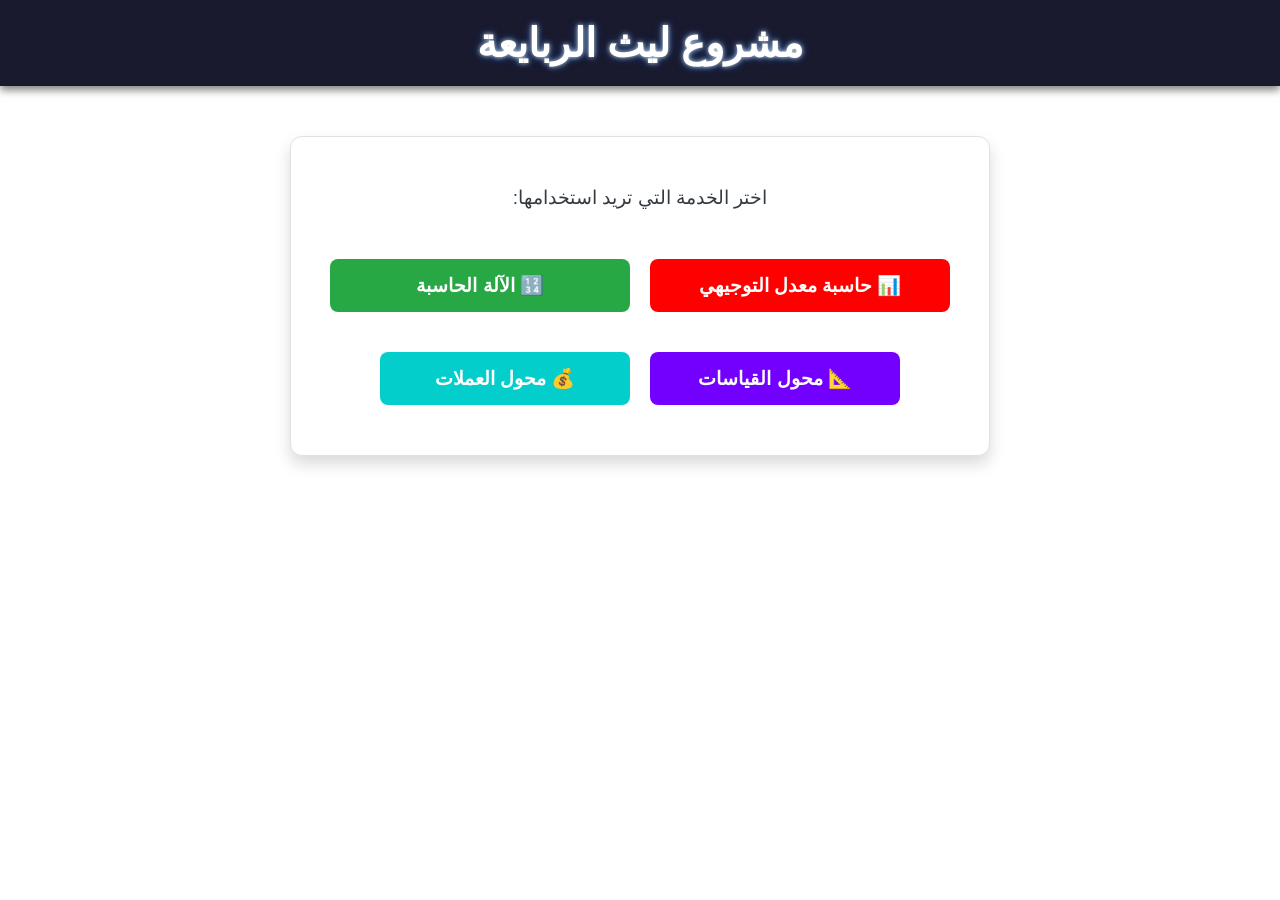
==== index.html @ ac593e82 "Add files via upload" ====
<!DOCTYPE html>
<html lang="ar" dir="rtl">
<head>
    <meta charset="UTF-8">
    <title>مشروع ليث الربايعة</title>
    <link rel="stylesheet" href="styles.css"> 
</head>
<body>
    <div class="main-header">
        <h1>مشروع ليث الربايعة</h1>
    </div>

    <div class="container">
        <p style="font-size: 1.2rem; margin-bottom: 20px;">اختر الخدمة التي تريد استخدامها:</p>
        
    <div class="button-group top-buttons">
    <a href="tawjihi_calculator.html" class="nav-button tawjihi-button">
        📊 حاسبة معدل التوجيهي
    </a>
    <a href="calculator.html" class="nav-button calculator-button">
        🔢 الآلة الحاسبة
    </a>
</div>

    <div class="button-group bottom-buttons">
    <a href="unit_converter.html" class="nav-button converter-button">
        📐 محول القياسات
    </a>
    <a href="currency_converter.html" class="nav-button currency-button">
        💰 محول العملات
    </a>
</div>
    </div>
</body>
</html>
---- styles.css ----
/* styles.css */

/* المتغيرات (Variables) - لم تتغير */
:root {
    --primary-color: #007bff;      /* أزرق ساطع، لون الأزرار والعناصر الرئيسية */
    --secondary-color: #28a745;    /* أخضر، لون الأزرار الثانوية أو المميزة */
    --background-light: #f8f9fa;   /* خلفية فاتحة جداً */
    --text-dark: #343a40;          /* نص داكن */
    --card-background: #ffffff;    /* خلفية البطاقة بيضاء */
    --border-color: #dee2e6;       /* لون حدود خفيف */
    --header-bg-color: #1a1a2e;    /* لون خلفية الشريط العلوي (داكن عميق) */
    --header-text-color: #ffffff;  /* لون نص الشريط العلوي */
}

/* 💻 تنسيق الجسم مع الخلفية الجديدة */
body {
    font-family: 'Segoe UI', Tahoma, Geneva, Verdana, sans-serif;
    
    /* 🛑 تطبيق الصورة الجديدة كخلفية 🛑 */
    background-color: #ffffffd5; /* لون احتياطي في حال فشل تحميل الصورة */
    background-size: cover; 
    background-attachment: fixed; 
    background-position: center center; 
    
    color: var(--text-dark);
    margin: 0;
    padding: 0;
    display: flex;
    flex-direction: column;
    align-items: center;
    min-height: 100vh;
}

/* الترويسة العلوية للموقع (شريط داكن عميق) */
.main-header {
    width: 100%;
    background-color: var(--header-bg-color);
    color: var(--header-text-color);
    padding: 20px 0;
    text-align: center;
    box-shadow: 0 4px 8px rgba(0, 0, 0, 0.5); 
    margin-bottom: 30px;
}

.main-header h1 {
    margin: 0;
    font-size: 2.5rem;
    /* التعديل الجمالي على اسم المشروع */
    text-shadow: 0 0 5px rgba(255, 255, 255, 0.8), 
                 0 0 10px rgba(0, 123, 255, 0.5); 
    color: #fff; 
}

/* الروابط العامة (للتنقل) */
a {
    color: var(--primary-color);
    text-decoration: none;
    transition: color 0.3s;
}

a:hover {
    color: var(--secondary-color);
    text-decoration: underline;
}

/* حاوية المحتوى الرئيسية */
.container {
    background-color: var(--card-background);
    border-radius: 12px;
    box-shadow: 0 8px 16px rgba(0, 0, 0, 0.15);
    padding: 30px;
    margin: 20px;
    width: 90%;
    max-width: 700px;
    box-sizing: border-box;
    text-align: center;
    border: 1px solid var(--border-color);
    display: flex;
    flex-direction: column;
    align-items: center;
}

.button-group {
    display: flex;
    gap: 20px;
    margin-top: 30px;
}

/* تنسيق أزرار التنقل */
.nav-button {
    display: flex;
    align-items: center;
    justify-content: center;
    width: 250px;
    padding: 15px 25px;
    color: var(--header-text-color);
    border: none;
    border-radius: 8px;
    font-size: 1.2rem;
    font-weight: bold;
    transition: background-color 0.3s, transform 0.2s;
    text-decoration: none;
    cursor: pointer;
}

.nav-button:hover {
    transform: translateY(-5px);
    box-shadow: 0 8px 15px rgba(0, 0, 0, 0.2);
}

/* الألوان الخاصة بأزرار الصفحة الرئيسية */
.nav-button.ai-button {
    background-color: #ffc107; /* لون أصفر */
    color: var(--text-dark);
}
.nav-button.ai-button:hover {
    background-color: #e0a800;
}

.nav-button.calculator-button {
    background-color: #28a745; /* لون أخضر */
    color: var(--header-text-color);
}
.nav-button.calculator-button:hover {
    background-color: #218838;
}


/* تنسيق الأيقونات داخل الأزرار */
.nav-button .icon {
    font-size: 1.5rem;
    margin-right: 10px;
}

/* تنسيقات خاصة بصفحة الدردشة */
.chat-container {
    background-color: var(--card-background);
    border: 1px solid var(--border-color);
    padding: 20px;
    max-width: 600px;
    box-shadow: 0 4px 12px rgba(0,0,0,0.1);
    margin-top: 30px;
}
#chat-box {
    height: 400px;
    overflow-y: auto;
    background-color: var(--background-light);
    border: 1px solid var(--border-color);
    padding: 10px;
    border-radius: 5px;
    margin-bottom: 15px;
}
.message {
    padding: 8px 12px;
    border-radius: 18px;
    margin-bottom: 10px;
    max-width: 80%;
    word-wrap: break-word;
}
.user-message {
    background-color: var(--primary-color);
    color: white;
    margin-left: auto; 
    border-bottom-right-radius: 2px;
}
.ai-message {
    background-color: #e9ecef;
    color: var(--text-dark);
    margin-right: auto;
    border-bottom-left-radius: 2px;
}
#user-input {
    width: calc(100% - 65px);
    padding: 10px;
    border: 1px solid var(--border-color);
    border-radius: 5px;
    color: var(--text-dark);
    margin-right: 5px;
}
#send-button {
    background-color: var(--primary-color);
    color: white;
    width: 60px;
    border: none;
    border-radius: 5px;
    padding: 10px;
    cursor: pointer;
}
#send-button:hover {
    background-color: #0056b3;
}


/* تنسيقات خاصة بالآلة الحاسبة */
.calculator {
    width: 350px;
    margin-top: 30px;
    background-color: var(--card-background);
    border: 1px solid var(--border-color);
    border-radius: 12px;
    box-shadow: 0 4px 12px rgba(0, 0, 0, 0.1);
    padding: 15px;
}
.calculator-screen {
    background-color: #e9ecef !important;
    color: var(--text-dark) !important;
    border: 1px solid var(--border-color) !important;
    padding: 15px;
    border-radius: 8px;
    margin-bottom: 15px;
    font-size: 2.5rem;
    text-align: left;
    height: 70px;
    overflow-x: auto;
}
.calculator-keys {
    display: grid;
    grid-template-columns: repeat(4, 1fr);
    gap: 10px;
}
.calculator-keys button {
    padding: 15px;
    font-size: 1.2rem;
    border: none;
    border-radius: 8px;
    cursor: pointer;
    transition: background-color 0.1s;
}

/* تخصيص ألوان الأزرار */
.calculator-keys button {
    background-color: #f0f0f0; 
    color: var(--text-dark);
}
.calculator-keys button:hover {
    background-color: #e0e0e0;
}
.operator {
    background-color: #28a745 !important; /* أخضر */
    color: white !important;
}
.operator:hover {
    background-color: #218838 !important;
}
.control-key {
    background-color: #dc3545 !important; /* أحمر */
    color: white !important;
}
.control-key:hover {
    background-color: #c82333 !important;
}
.equal-sign {
    background-color: var(--primary-color) !important; /* أزرق */
    color: white !important;
}
.equal-sign:hover {
    background-color: #0056b3 !important;
}

.back-link {
    margin-top: 20px;
    font-size: 1rem;
    color: var(--primary-color);
}
.back-link:hover {
    color: var(--secondary-color);
}
/* تنسيقات محول القياسات */

.unit-converter-container {
    max-width: 500px;
    display: flex;
    flex-direction: column;
    align-items: stretch;
}

.converter-input,
.converter-select {
    width: 100%;
    padding: 12px;
    margin-bottom: 15px;
    border: 1px solid var(--border-color);
    border-radius: 8px;
    font-size: 1.1rem;
    box-sizing: border-box; /* لضمان أن العرض 100% يشمل الحشوة */
    text-align: right;
}

.result-box {
    margin-top: 30px;
    padding: 15px;
    background-color: var(--background-light);
    border: 2px solid var(--primary-color);
    border-radius: 10px;
    font-size: 1.6rem;
    font-weight: bold;
    display: flex;
    justify-content: space-between;
    align-items: center;
}

#resultValue {
    color: var(--secondary-color);
}
/* تعديل طريقة عرض الأزرار لتمكين سطرين */
.button-group {
    /* للحفاظ على المسافة العمودية بين مجموعات الأزرار */
    margin-bottom: 20px; 
}

/* تنسيق مجموعة الأزرار السفلية (محول القياسات) */
.button-group.bottom-button {
    /* ضمان ظهورها في سطر جديد وتبقى في المنتصف */
    width: 100%;
    justify-content: center; 
    
    /* تقليل المسافة العلوية لتقريبها من الأزرار العلوية */
    margin-top: 5px; 
}

/* 🎨 تطبيق اللون الأزرق على زر محول القياسات */
.nav-button.converter-button {
    /* اللون الأزرق المطلوب */
    background-color: #007bff; 
    color: var(--header-text-color); /* نص أبيض */
    
    /* جعل زر محول القياسات أطول بقليل لملء الفراغ بشكل أفضل */
    width: 300px; 
}

.nav-button.converter-button:hover {
    background-color: #0056b3; /* لون أغمق عند التمرير */
}
/* في ملف styles.css */

/* ... أكواد أخرى ... */

/* تنسيق مجموعة الأزرار المنفصلة (للقياسات والعملات) */
.button-group.separate-button {
    /* ضمان ظهور الزر في سطر جديد ويبقى في المنتصف */
    width: 100%;
    display: flex; 
    justify-content: center; 
    margin-top: 15px; 
}

/* 🎨 توحيد اللون الأزرق لزر محول القياسات */
.nav-button.converter-button {
    background-color: #2f007a; /* اللون الأزرق الموحد */
    color: var(--header-text-color); 
    width: 300px; 
}
.nav-button.converter-button:hover {
    background-color: #3400d1; 
}

/* 🎨 تطبيق نفس اللون الأزرق الموحد لزر محول العملات */
.nav-button.currency-button {
    background-color: #007bff; /* اللون الأزرق الموحد */
    color: var(--header-text-color); 
    width: 300px; 
}
.nav-button.currency-button:hover {
    background-color: #0056b3;
}
/* تنسيق مجموعة الأزرار السفلية (لتظهر أفقياً) */
.button-group.bottom-buttons {
    width: 100%;
    display: flex; /* لجعلهما جنباً إلى جنب */
    justify-content: center; 
    gap: 20px; /* مسافة بين الزرين */
    margin-top: 20px; /* لتقريبهما من الأزرار العلوية */
}

/* 🎨 تطبيق اللون الأزرق على زر محول القياسات (اللون الأصلي لهذا الزر) */
.nav-button.converter-button {
    background-color: #7300ff; 
    color: var(--header-text-color); 
    width: 200px; /* تعديل العرض ليناسب زرين في سطر واحد */
}

.nav-button.converter-button:hover {
    background-color: #33025d; 
}

/* 🔴 تطبيق اللون الأحمر لزر محول العملات */
.nav-button.currency-button {
    background-color: #04cecb; /* اللون الأحمر القوي */
    color: var(--header-text-color); 
    width: 200px; /* تعديل العرض ليناسب زرين في سطر واحد */
}

.nav-button.currency-button:hover {
    background-color: #019aa2; /* لون أغمق عند التمرير */
}
/* تنسيق زر حاسبة التوجيهي (يحل محل زر الذكاء الاصطناعي) */
.nav-button.tawjihi-button {
    background-color: #ff0000; /* لون أخضر داكن جديد */
    color: var(--header-text-color); /* نص أبيض */
}

.nav-button.tawjihi-button:hover {
    background-color: #450000; /* لون أغمق عند التمرير */
}

/* ملاحظة: يمكنك حذف أي تنسيقات سابقة خاصة بـ .ai-button إذا كنت تريد */
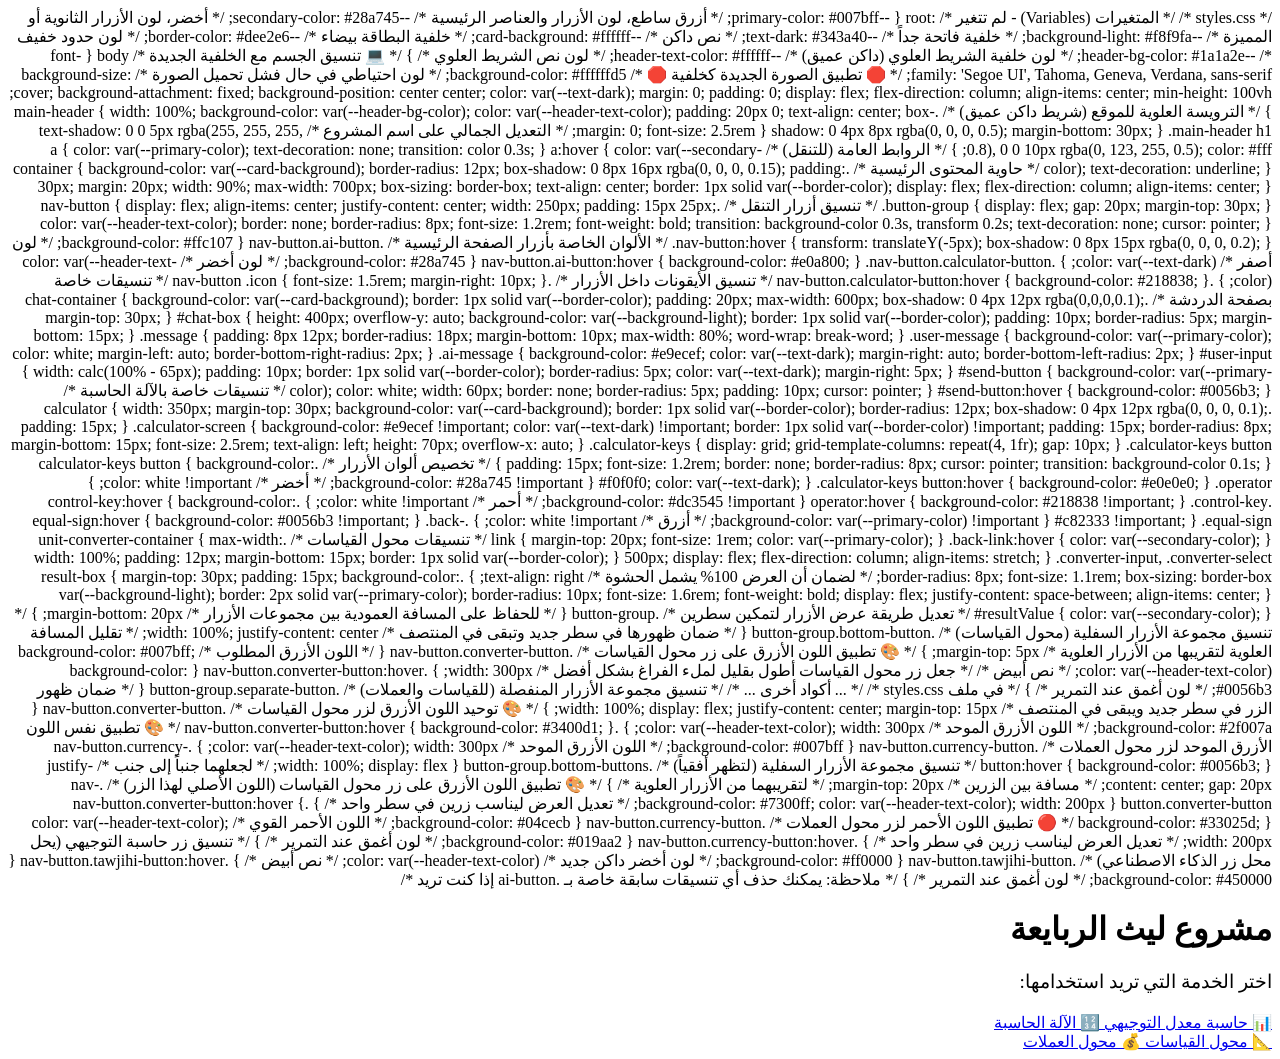
==== commit 00135cd7: "Update index.html" ====
--- a/index.html
+++ b/index.html
@@ -3,7 +3,413 @@
 <head>
     <meta charset="UTF-8">
     <title>مشروع ليث الربايعة</title>
-    <link rel="stylesheet" href="styles.css"> 
+   /* styles.css */
+
+/* المتغيرات (Variables) - لم تتغير */
+:root {
+    --primary-color: #007bff;      /* أزرق ساطع، لون الأزرار والعناصر الرئيسية */
+    --secondary-color: #28a745;    /* أخضر، لون الأزرار الثانوية أو المميزة */
+    --background-light: #f8f9fa;   /* خلفية فاتحة جداً */
+    --text-dark: #343a40;          /* نص داكن */
+    --card-background: #ffffff;    /* خلفية البطاقة بيضاء */
+    --border-color: #dee2e6;       /* لون حدود خفيف */
+    --header-bg-color: #1a1a2e;    /* لون خلفية الشريط العلوي (داكن عميق) */
+    --header-text-color: #ffffff;  /* لون نص الشريط العلوي */
+}
+
+/* 💻 تنسيق الجسم مع الخلفية الجديدة */
+body {
+    font-family: 'Segoe UI', Tahoma, Geneva, Verdana, sans-serif;
+    
+    /* 🛑 تطبيق الصورة الجديدة كخلفية 🛑 */
+    background-color: #ffffffd5; /* لون احتياطي في حال فشل تحميل الصورة */
+    background-size: cover; 
+    background-attachment: fixed; 
+    background-position: center center; 
+    
+    color: var(--text-dark);
+    margin: 0;
+    padding: 0;
+    display: flex;
+    flex-direction: column;
+    align-items: center;
+    min-height: 100vh;
+}
+
+/* الترويسة العلوية للموقع (شريط داكن عميق) */
+.main-header {
+    width: 100%;
+    background-color: var(--header-bg-color);
+    color: var(--header-text-color);
+    padding: 20px 0;
+    text-align: center;
+    box-shadow: 0 4px 8px rgba(0, 0, 0, 0.5); 
+    margin-bottom: 30px;
+}
+
+.main-header h1 {
+    margin: 0;
+    font-size: 2.5rem;
+    /* التعديل الجمالي على اسم المشروع */
+    text-shadow: 0 0 5px rgba(255, 255, 255, 0.8), 
+                 0 0 10px rgba(0, 123, 255, 0.5); 
+    color: #fff; 
+}
+
+/* الروابط العامة (للتنقل) */
+a {
+    color: var(--primary-color);
+    text-decoration: none;
+    transition: color 0.3s;
+}
+
+a:hover {
+    color: var(--secondary-color);
+    text-decoration: underline;
+}
+
+/* حاوية المحتوى الرئيسية */
+.container {
+    background-color: var(--card-background);
+    border-radius: 12px;
+    box-shadow: 0 8px 16px rgba(0, 0, 0, 0.15);
+    padding: 30px;
+    margin: 20px;
+    width: 90%;
+    max-width: 700px;
+    box-sizing: border-box;
+    text-align: center;
+    border: 1px solid var(--border-color);
+    display: flex;
+    flex-direction: column;
+    align-items: center;
+}
+
+.button-group {
+    display: flex;
+    gap: 20px;
+    margin-top: 30px;
+}
+
+/* تنسيق أزرار التنقل */
+.nav-button {
+    display: flex;
+    align-items: center;
+    justify-content: center;
+    width: 250px;
+    padding: 15px 25px;
+    color: var(--header-text-color);
+    border: none;
+    border-radius: 8px;
+    font-size: 1.2rem;
+    font-weight: bold;
+    transition: background-color 0.3s, transform 0.2s;
+    text-decoration: none;
+    cursor: pointer;
+}
+
+.nav-button:hover {
+    transform: translateY(-5px);
+    box-shadow: 0 8px 15px rgba(0, 0, 0, 0.2);
+}
+
+/* الألوان الخاصة بأزرار الصفحة الرئيسية */
+.nav-button.ai-button {
+    background-color: #ffc107; /* لون أصفر */
+    color: var(--text-dark);
+}
+.nav-button.ai-button:hover {
+    background-color: #e0a800;
+}
+
+.nav-button.calculator-button {
+    background-color: #28a745; /* لون أخضر */
+    color: var(--header-text-color);
+}
+.nav-button.calculator-button:hover {
+    background-color: #218838;
+}
+
+
+/* تنسيق الأيقونات داخل الأزرار */
+.nav-button .icon {
+    font-size: 1.5rem;
+    margin-right: 10px;
+}
+
+/* تنسيقات خاصة بصفحة الدردشة */
+.chat-container {
+    background-color: var(--card-background);
+    border: 1px solid var(--border-color);
+    padding: 20px;
+    max-width: 600px;
+    box-shadow: 0 4px 12px rgba(0,0,0,0.1);
+    margin-top: 30px;
+}
+#chat-box {
+    height: 400px;
+    overflow-y: auto;
+    background-color: var(--background-light);
+    border: 1px solid var(--border-color);
+    padding: 10px;
+    border-radius: 5px;
+    margin-bottom: 15px;
+}
+.message {
+    padding: 8px 12px;
+    border-radius: 18px;
+    margin-bottom: 10px;
+    max-width: 80%;
+    word-wrap: break-word;
+}
+.user-message {
+    background-color: var(--primary-color);
+    color: white;
+    margin-left: auto; 
+    border-bottom-right-radius: 2px;
+}
+.ai-message {
+    background-color: #e9ecef;
+    color: var(--text-dark);
+    margin-right: auto;
+    border-bottom-left-radius: 2px;
+}
+#user-input {
+    width: calc(100% - 65px);
+    padding: 10px;
+    border: 1px solid var(--border-color);
+    border-radius: 5px;
+    color: var(--text-dark);
+    margin-right: 5px;
+}
+#send-button {
+    background-color: var(--primary-color);
+    color: white;
+    width: 60px;
+    border: none;
+    border-radius: 5px;
+    padding: 10px;
+    cursor: pointer;
+}
+#send-button:hover {
+    background-color: #0056b3;
+}
+
+
+/* تنسيقات خاصة بالآلة الحاسبة */
+.calculator {
+    width: 350px;
+    margin-top: 30px;
+    background-color: var(--card-background);
+    border: 1px solid var(--border-color);
+    border-radius: 12px;
+    box-shadow: 0 4px 12px rgba(0, 0, 0, 0.1);
+    padding: 15px;
+}
+.calculator-screen {
+    background-color: #e9ecef !important;
+    color: var(--text-dark) !important;
+    border: 1px solid var(--border-color) !important;
+    padding: 15px;
+    border-radius: 8px;
+    margin-bottom: 15px;
+    font-size: 2.5rem;
+    text-align: left;
+    height: 70px;
+    overflow-x: auto;
+}
+.calculator-keys {
+    display: grid;
+    grid-template-columns: repeat(4, 1fr);
+    gap: 10px;
+}
+.calculator-keys button {
+    padding: 15px;
+    font-size: 1.2rem;
+    border: none;
+    border-radius: 8px;
+    cursor: pointer;
+    transition: background-color 0.1s;
+}
+
+/* تخصيص ألوان الأزرار */
+.calculator-keys button {
+    background-color: #f0f0f0; 
+    color: var(--text-dark);
+}
+.calculator-keys button:hover {
+    background-color: #e0e0e0;
+}
+.operator {
+    background-color: #28a745 !important; /* أخضر */
+    color: white !important;
+}
+.operator:hover {
+    background-color: #218838 !important;
+}
+.control-key {
+    background-color: #dc3545 !important; /* أحمر */
+    color: white !important;
+}
+.control-key:hover {
+    background-color: #c82333 !important;
+}
+.equal-sign {
+    background-color: var(--primary-color) !important; /* أزرق */
+    color: white !important;
+}
+.equal-sign:hover {
+    background-color: #0056b3 !important;
+}
+
+.back-link {
+    margin-top: 20px;
+    font-size: 1rem;
+    color: var(--primary-color);
+}
+.back-link:hover {
+    color: var(--secondary-color);
+}
+/* تنسيقات محول القياسات */
+
+.unit-converter-container {
+    max-width: 500px;
+    display: flex;
+    flex-direction: column;
+    align-items: stretch;
+}
+
+.converter-input,
+.converter-select {
+    width: 100%;
+    padding: 12px;
+    margin-bottom: 15px;
+    border: 1px solid var(--border-color);
+    border-radius: 8px;
+    font-size: 1.1rem;
+    box-sizing: border-box; /* لضمان أن العرض 100% يشمل الحشوة */
+    text-align: right;
+}
+
+.result-box {
+    margin-top: 30px;
+    padding: 15px;
+    background-color: var(--background-light);
+    border: 2px solid var(--primary-color);
+    border-radius: 10px;
+    font-size: 1.6rem;
+    font-weight: bold;
+    display: flex;
+    justify-content: space-between;
+    align-items: center;
+}
+
+#resultValue {
+    color: var(--secondary-color);
+}
+/* تعديل طريقة عرض الأزرار لتمكين سطرين */
+.button-group {
+    /* للحفاظ على المسافة العمودية بين مجموعات الأزرار */
+    margin-bottom: 20px; 
+}
+
+/* تنسيق مجموعة الأزرار السفلية (محول القياسات) */
+.button-group.bottom-button {
+    /* ضمان ظهورها في سطر جديد وتبقى في المنتصف */
+    width: 100%;
+    justify-content: center; 
+    
+    /* تقليل المسافة العلوية لتقريبها من الأزرار العلوية */
+    margin-top: 5px; 
+}
+
+/* 🎨 تطبيق اللون الأزرق على زر محول القياسات */
+.nav-button.converter-button {
+    /* اللون الأزرق المطلوب */
+    background-color: #007bff; 
+    color: var(--header-text-color); /* نص أبيض */
+    
+    /* جعل زر محول القياسات أطول بقليل لملء الفراغ بشكل أفضل */
+    width: 300px; 
+}
+
+.nav-button.converter-button:hover {
+    background-color: #0056b3; /* لون أغمق عند التمرير */
+}
+/* في ملف styles.css */
+
+/* ... أكواد أخرى ... */
+
+/* تنسيق مجموعة الأزرار المنفصلة (للقياسات والعملات) */
+.button-group.separate-button {
+    /* ضمان ظهور الزر في سطر جديد ويبقى في المنتصف */
+    width: 100%;
+    display: flex; 
+    justify-content: center; 
+    margin-top: 15px; 
+}
+
+/* 🎨 توحيد اللون الأزرق لزر محول القياسات */
+.nav-button.converter-button {
+    background-color: #2f007a; /* اللون الأزرق الموحد */
+    color: var(--header-text-color); 
+    width: 300px; 
+}
+.nav-button.converter-button:hover {
+    background-color: #3400d1; 
+}
+
+/* 🎨 تطبيق نفس اللون الأزرق الموحد لزر محول العملات */
+.nav-button.currency-button {
+    background-color: #007bff; /* اللون الأزرق الموحد */
+    color: var(--header-text-color); 
+    width: 300px; 
+}
+.nav-button.currency-button:hover {
+    background-color: #0056b3;
+}
+/* تنسيق مجموعة الأزرار السفلية (لتظهر أفقياً) */
+.button-group.bottom-buttons {
+    width: 100%;
+    display: flex; /* لجعلهما جنباً إلى جنب */
+    justify-content: center; 
+    gap: 20px; /* مسافة بين الزرين */
+    margin-top: 20px; /* لتقريبهما من الأزرار العلوية */
+}
+
+/* 🎨 تطبيق اللون الأزرق على زر محول القياسات (اللون الأصلي لهذا الزر) */
+.nav-button.converter-button {
+    background-color: #7300ff; 
+    color: var(--header-text-color); 
+    width: 200px; /* تعديل العرض ليناسب زرين في سطر واحد */
+}
+
+.nav-button.converter-button:hover {
+    background-color: #33025d; 
+}
+
+/* 🔴 تطبيق اللون الأحمر لزر محول العملات */
+.nav-button.currency-button {
+    background-color: #04cecb; /* اللون الأحمر القوي */
+    color: var(--header-text-color); 
+    width: 200px; /* تعديل العرض ليناسب زرين في سطر واحد */
+}
+
+.nav-button.currency-button:hover {
+    background-color: #019aa2; /* لون أغمق عند التمرير */
+}
+/* تنسيق زر حاسبة التوجيهي (يحل محل زر الذكاء الاصطناعي) */
+.nav-button.tawjihi-button {
+    background-color: #ff0000; /* لون أخضر داكن جديد */
+    color: var(--header-text-color); /* نص أبيض */
+}
+
+.nav-button.tawjihi-button:hover {
+    background-color: #450000; /* لون أغمق عند التمرير */
+}
+
+/* ملاحظة: يمكنك حذف أي تنسيقات سابقة خاصة بـ .ai-button إذا كنت تريد */
+
 </head>
 <body>
     <div class="main-header">
@@ -32,4 +438,5 @@
 </div>
     </div>
 </body>
-</html>+
+</html>
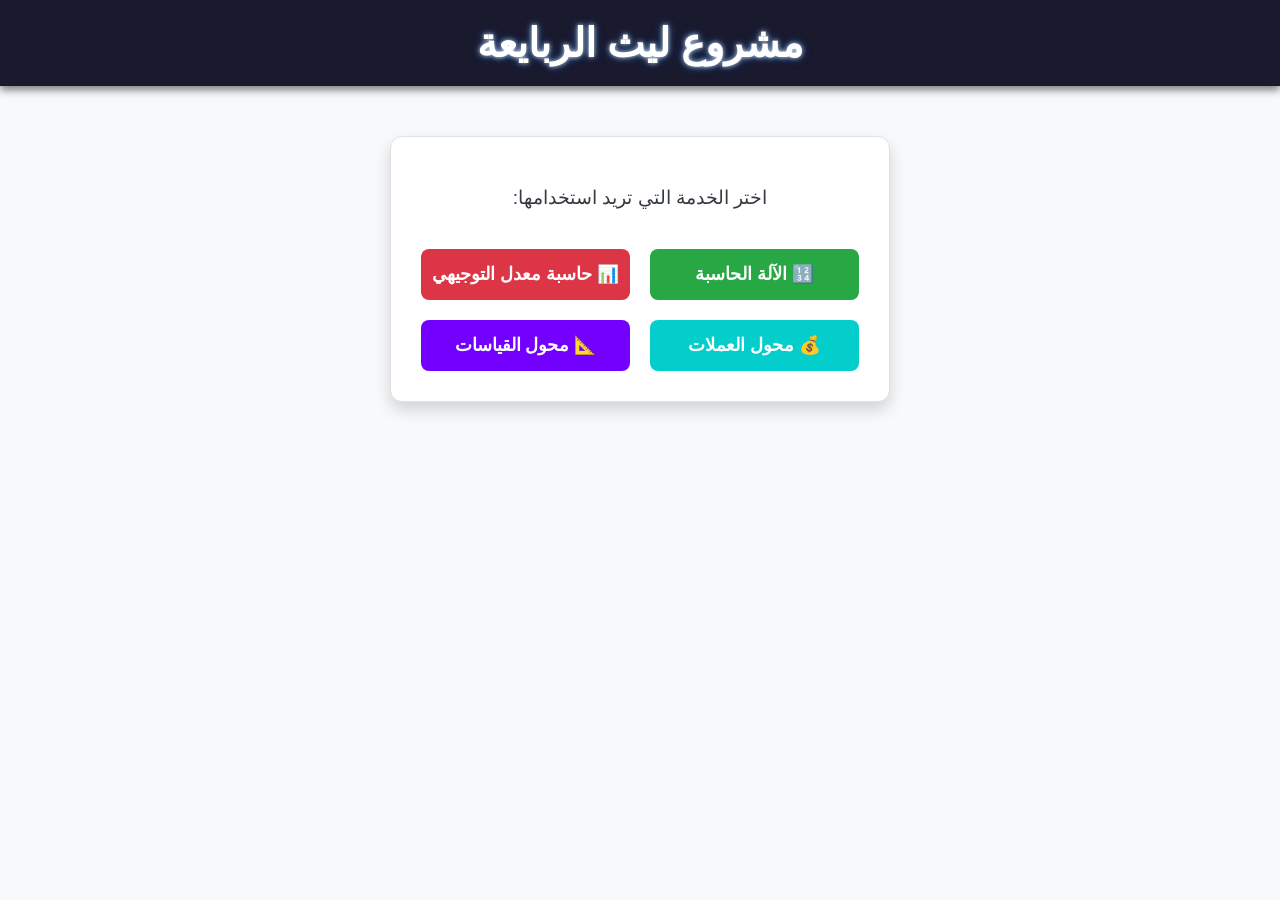
==== commit 859c71d7: "Add files via upload" ====
--- a/index.html
+++ b/index.html
@@ -3,413 +3,7 @@
 <head>
     <meta charset="UTF-8">
     <title>مشروع ليث الربايعة</title>
-   /* styles.css */
-
-/* المتغيرات (Variables) - لم تتغير */
-:root {
-    --primary-color: #007bff;      /* أزرق ساطع، لون الأزرار والعناصر الرئيسية */
-    --secondary-color: #28a745;    /* أخضر، لون الأزرار الثانوية أو المميزة */
-    --background-light: #f8f9fa;   /* خلفية فاتحة جداً */
-    --text-dark: #343a40;          /* نص داكن */
-    --card-background: #ffffff;    /* خلفية البطاقة بيضاء */
-    --border-color: #dee2e6;       /* لون حدود خفيف */
-    --header-bg-color: #1a1a2e;    /* لون خلفية الشريط العلوي (داكن عميق) */
-    --header-text-color: #ffffff;  /* لون نص الشريط العلوي */
-}
-
-/* 💻 تنسيق الجسم مع الخلفية الجديدة */
-body {
-    font-family: 'Segoe UI', Tahoma, Geneva, Verdana, sans-serif;
-    
-    /* 🛑 تطبيق الصورة الجديدة كخلفية 🛑 */
-    background-color: #ffffffd5; /* لون احتياطي في حال فشل تحميل الصورة */
-    background-size: cover; 
-    background-attachment: fixed; 
-    background-position: center center; 
-    
-    color: var(--text-dark);
-    margin: 0;
-    padding: 0;
-    display: flex;
-    flex-direction: column;
-    align-items: center;
-    min-height: 100vh;
-}
-
-/* الترويسة العلوية للموقع (شريط داكن عميق) */
-.main-header {
-    width: 100%;
-    background-color: var(--header-bg-color);
-    color: var(--header-text-color);
-    padding: 20px 0;
-    text-align: center;
-    box-shadow: 0 4px 8px rgba(0, 0, 0, 0.5); 
-    margin-bottom: 30px;
-}
-
-.main-header h1 {
-    margin: 0;
-    font-size: 2.5rem;
-    /* التعديل الجمالي على اسم المشروع */
-    text-shadow: 0 0 5px rgba(255, 255, 255, 0.8), 
-                 0 0 10px rgba(0, 123, 255, 0.5); 
-    color: #fff; 
-}
-
-/* الروابط العامة (للتنقل) */
-a {
-    color: var(--primary-color);
-    text-decoration: none;
-    transition: color 0.3s;
-}
-
-a:hover {
-    color: var(--secondary-color);
-    text-decoration: underline;
-}
-
-/* حاوية المحتوى الرئيسية */
-.container {
-    background-color: var(--card-background);
-    border-radius: 12px;
-    box-shadow: 0 8px 16px rgba(0, 0, 0, 0.15);
-    padding: 30px;
-    margin: 20px;
-    width: 90%;
-    max-width: 700px;
-    box-sizing: border-box;
-    text-align: center;
-    border: 1px solid var(--border-color);
-    display: flex;
-    flex-direction: column;
-    align-items: center;
-}
-
-.button-group {
-    display: flex;
-    gap: 20px;
-    margin-top: 30px;
-}
-
-/* تنسيق أزرار التنقل */
-.nav-button {
-    display: flex;
-    align-items: center;
-    justify-content: center;
-    width: 250px;
-    padding: 15px 25px;
-    color: var(--header-text-color);
-    border: none;
-    border-radius: 8px;
-    font-size: 1.2rem;
-    font-weight: bold;
-    transition: background-color 0.3s, transform 0.2s;
-    text-decoration: none;
-    cursor: pointer;
-}
-
-.nav-button:hover {
-    transform: translateY(-5px);
-    box-shadow: 0 8px 15px rgba(0, 0, 0, 0.2);
-}
-
-/* الألوان الخاصة بأزرار الصفحة الرئيسية */
-.nav-button.ai-button {
-    background-color: #ffc107; /* لون أصفر */
-    color: var(--text-dark);
-}
-.nav-button.ai-button:hover {
-    background-color: #e0a800;
-}
-
-.nav-button.calculator-button {
-    background-color: #28a745; /* لون أخضر */
-    color: var(--header-text-color);
-}
-.nav-button.calculator-button:hover {
-    background-color: #218838;
-}
-
-
-/* تنسيق الأيقونات داخل الأزرار */
-.nav-button .icon {
-    font-size: 1.5rem;
-    margin-right: 10px;
-}
-
-/* تنسيقات خاصة بصفحة الدردشة */
-.chat-container {
-    background-color: var(--card-background);
-    border: 1px solid var(--border-color);
-    padding: 20px;
-    max-width: 600px;
-    box-shadow: 0 4px 12px rgba(0,0,0,0.1);
-    margin-top: 30px;
-}
-#chat-box {
-    height: 400px;
-    overflow-y: auto;
-    background-color: var(--background-light);
-    border: 1px solid var(--border-color);
-    padding: 10px;
-    border-radius: 5px;
-    margin-bottom: 15px;
-}
-.message {
-    padding: 8px 12px;
-    border-radius: 18px;
-    margin-bottom: 10px;
-    max-width: 80%;
-    word-wrap: break-word;
-}
-.user-message {
-    background-color: var(--primary-color);
-    color: white;
-    margin-left: auto; 
-    border-bottom-right-radius: 2px;
-}
-.ai-message {
-    background-color: #e9ecef;
-    color: var(--text-dark);
-    margin-right: auto;
-    border-bottom-left-radius: 2px;
-}
-#user-input {
-    width: calc(100% - 65px);
-    padding: 10px;
-    border: 1px solid var(--border-color);
-    border-radius: 5px;
-    color: var(--text-dark);
-    margin-right: 5px;
-}
-#send-button {
-    background-color: var(--primary-color);
-    color: white;
-    width: 60px;
-    border: none;
-    border-radius: 5px;
-    padding: 10px;
-    cursor: pointer;
-}
-#send-button:hover {
-    background-color: #0056b3;
-}
-
-
-/* تنسيقات خاصة بالآلة الحاسبة */
-.calculator {
-    width: 350px;
-    margin-top: 30px;
-    background-color: var(--card-background);
-    border: 1px solid var(--border-color);
-    border-radius: 12px;
-    box-shadow: 0 4px 12px rgba(0, 0, 0, 0.1);
-    padding: 15px;
-}
-.calculator-screen {
-    background-color: #e9ecef !important;
-    color: var(--text-dark) !important;
-    border: 1px solid var(--border-color) !important;
-    padding: 15px;
-    border-radius: 8px;
-    margin-bottom: 15px;
-    font-size: 2.5rem;
-    text-align: left;
-    height: 70px;
-    overflow-x: auto;
-}
-.calculator-keys {
-    display: grid;
-    grid-template-columns: repeat(4, 1fr);
-    gap: 10px;
-}
-.calculator-keys button {
-    padding: 15px;
-    font-size: 1.2rem;
-    border: none;
-    border-radius: 8px;
-    cursor: pointer;
-    transition: background-color 0.1s;
-}
-
-/* تخصيص ألوان الأزرار */
-.calculator-keys button {
-    background-color: #f0f0f0; 
-    color: var(--text-dark);
-}
-.calculator-keys button:hover {
-    background-color: #e0e0e0;
-}
-.operator {
-    background-color: #28a745 !important; /* أخضر */
-    color: white !important;
-}
-.operator:hover {
-    background-color: #218838 !important;
-}
-.control-key {
-    background-color: #dc3545 !important; /* أحمر */
-    color: white !important;
-}
-.control-key:hover {
-    background-color: #c82333 !important;
-}
-.equal-sign {
-    background-color: var(--primary-color) !important; /* أزرق */
-    color: white !important;
-}
-.equal-sign:hover {
-    background-color: #0056b3 !important;
-}
-
-.back-link {
-    margin-top: 20px;
-    font-size: 1rem;
-    color: var(--primary-color);
-}
-.back-link:hover {
-    color: var(--secondary-color);
-}
-/* تنسيقات محول القياسات */
-
-.unit-converter-container {
-    max-width: 500px;
-    display: flex;
-    flex-direction: column;
-    align-items: stretch;
-}
-
-.converter-input,
-.converter-select {
-    width: 100%;
-    padding: 12px;
-    margin-bottom: 15px;
-    border: 1px solid var(--border-color);
-    border-radius: 8px;
-    font-size: 1.1rem;
-    box-sizing: border-box; /* لضمان أن العرض 100% يشمل الحشوة */
-    text-align: right;
-}
-
-.result-box {
-    margin-top: 30px;
-    padding: 15px;
-    background-color: var(--background-light);
-    border: 2px solid var(--primary-color);
-    border-radius: 10px;
-    font-size: 1.6rem;
-    font-weight: bold;
-    display: flex;
-    justify-content: space-between;
-    align-items: center;
-}
-
-#resultValue {
-    color: var(--secondary-color);
-}
-/* تعديل طريقة عرض الأزرار لتمكين سطرين */
-.button-group {
-    /* للحفاظ على المسافة العمودية بين مجموعات الأزرار */
-    margin-bottom: 20px; 
-}
-
-/* تنسيق مجموعة الأزرار السفلية (محول القياسات) */
-.button-group.bottom-button {
-    /* ضمان ظهورها في سطر جديد وتبقى في المنتصف */
-    width: 100%;
-    justify-content: center; 
-    
-    /* تقليل المسافة العلوية لتقريبها من الأزرار العلوية */
-    margin-top: 5px; 
-}
-
-/* 🎨 تطبيق اللون الأزرق على زر محول القياسات */
-.nav-button.converter-button {
-    /* اللون الأزرق المطلوب */
-    background-color: #007bff; 
-    color: var(--header-text-color); /* نص أبيض */
-    
-    /* جعل زر محول القياسات أطول بقليل لملء الفراغ بشكل أفضل */
-    width: 300px; 
-}
-
-.nav-button.converter-button:hover {
-    background-color: #0056b3; /* لون أغمق عند التمرير */
-}
-/* في ملف styles.css */
-
-/* ... أكواد أخرى ... */
-
-/* تنسيق مجموعة الأزرار المنفصلة (للقياسات والعملات) */
-.button-group.separate-button {
-    /* ضمان ظهور الزر في سطر جديد ويبقى في المنتصف */
-    width: 100%;
-    display: flex; 
-    justify-content: center; 
-    margin-top: 15px; 
-}
-
-/* 🎨 توحيد اللون الأزرق لزر محول القياسات */
-.nav-button.converter-button {
-    background-color: #2f007a; /* اللون الأزرق الموحد */
-    color: var(--header-text-color); 
-    width: 300px; 
-}
-.nav-button.converter-button:hover {
-    background-color: #3400d1; 
-}
-
-/* 🎨 تطبيق نفس اللون الأزرق الموحد لزر محول العملات */
-.nav-button.currency-button {
-    background-color: #007bff; /* اللون الأزرق الموحد */
-    color: var(--header-text-color); 
-    width: 300px; 
-}
-.nav-button.currency-button:hover {
-    background-color: #0056b3;
-}
-/* تنسيق مجموعة الأزرار السفلية (لتظهر أفقياً) */
-.button-group.bottom-buttons {
-    width: 100%;
-    display: flex; /* لجعلهما جنباً إلى جنب */
-    justify-content: center; 
-    gap: 20px; /* مسافة بين الزرين */
-    margin-top: 20px; /* لتقريبهما من الأزرار العلوية */
-}
-
-/* 🎨 تطبيق اللون الأزرق على زر محول القياسات (اللون الأصلي لهذا الزر) */
-.nav-button.converter-button {
-    background-color: #7300ff; 
-    color: var(--header-text-color); 
-    width: 200px; /* تعديل العرض ليناسب زرين في سطر واحد */
-}
-
-.nav-button.converter-button:hover {
-    background-color: #33025d; 
-}
-
-/* 🔴 تطبيق اللون الأحمر لزر محول العملات */
-.nav-button.currency-button {
-    background-color: #04cecb; /* اللون الأحمر القوي */
-    color: var(--header-text-color); 
-    width: 200px; /* تعديل العرض ليناسب زرين في سطر واحد */
-}
-
-.nav-button.currency-button:hover {
-    background-color: #019aa2; /* لون أغمق عند التمرير */
-}
-/* تنسيق زر حاسبة التوجيهي (يحل محل زر الذكاء الاصطناعي) */
-.nav-button.tawjihi-button {
-    background-color: #ff0000; /* لون أخضر داكن جديد */
-    color: var(--header-text-color); /* نص أبيض */
-}
-
-.nav-button.tawjihi-button:hover {
-    background-color: #450000; /* لون أغمق عند التمرير */
-}
-
-/* ملاحظة: يمكنك حذف أي تنسيقات سابقة خاصة بـ .ai-button إذا كنت تريد */
-
+    <link rel="stylesheet" href="styles.css"> 
 </head>
 <body>
     <div class="main-header">
@@ -419,24 +13,23 @@
     <div class="container">
         <p style="font-size: 1.2rem; margin-bottom: 20px;">اختر الخدمة التي تريد استخدامها:</p>
         
-    <div class="button-group top-buttons">
-    <a href="tawjihi_calculator.html" class="nav-button tawjihi-button">
-        📊 حاسبة معدل التوجيهي
-    </a>
-    <a href="calculator.html" class="nav-button calculator-button">
-        🔢 الآلة الحاسبة
-    </a>
-</div>
+        <div class="button-group">
+            <a href="calculator.html" class="nav-button calculator-button">
+                🔢 الآلة الحاسبة
+            </a>
+            <a href="tawjihi_calculator.html" class="nav-button tawjihi-button">
+                📊 حاسبة معدل التوجيهي
+            </a>
+        </div>
 
-    <div class="button-group bottom-buttons">
-    <a href="unit_converter.html" class="nav-button converter-button">
-        📐 محول القياسات
-    </a>
-    <a href="currency_converter.html" class="nav-button currency-button">
-        💰 محول العملات
-    </a>
-</div>
+        <div class="button-group">
+            <a href="currency_converter.html" class="nav-button currency-button">
+                💰 محول العملات
+            </a>
+            <a href="unit_converter.html" class="nav-button converter-button">
+                📐 محول القياسات
+            </a>
+        </div>
     </div>
 </body>
-
-</html>
+</html>
--- a/styles.css
+++ b/styles.css
@@ -0,0 +1,209 @@
+/* styles.css */
+
+/* المتغيرات (Variables) */
+:root {
+    --primary-color: #007bff;        /* أزرق ساطع */
+    --secondary-color: #28a745;      /* أخضر */
+    --background-light: #f8f9fa;     /* خلفية فاتحة جداً */
+    --text-dark: #343a40;             /* نص داكن */
+    --card-background: #ffffff;      /* خلفية البطاقة بيضاء */
+    --border-color: #dee2e6;          /* لون حدود خفيف */
+    --header-bg-color: #1a1a2e;       /* لون خلفية الشريط العلوي (داكن عميق) */
+    --header-text-color: #ffffff;     /* لون نص الشريط العلوي */
+}
+
+/* 💻 تنسيق الجسم مع الخلفية الجديدة */
+body {
+    font-family: 'Segoe UI', Tahoma, Geneva, Verdana, sans-serif;
+    
+    /* 🛑 تحديد خلفية موحدة (أزلنا أي محاولة لتطبيق صورة في هذا الملف) */
+    background-color: var(--background-light); 
+    background-size: cover; 
+    background-attachment: fixed; 
+    background-position: center center; 
+    
+    color: var(--text-dark);
+    margin: 0;
+    padding: 0;
+    display: flex;
+    flex-direction: column;
+    align-items: center;
+    min-height: 100vh;
+}
+
+/* الترويسة العلوية للموقع (شريط داكن عميق) */
+.main-header {
+    width: 100%;
+    background-color: var(--header-bg-color);
+    color: var(--header-text-color);
+    padding: 20px 0;
+    text-align: center;
+    box-shadow: 0 4px 8px rgba(0, 0, 0, 0.5); 
+    margin-bottom: 30px;
+}
+
+.main-header h1 {
+    margin: 0;
+    font-size: 2.5rem;
+    /* التعديل الجمالي على اسم المشروع */
+    text-shadow: 0 0 5px rgba(255, 255, 255, 0.8), 
+                 0 0 10px rgba(0, 123, 255, 0.5); 
+    color: #fff; 
+}
+
+/* الروابط العامة (للتنقل) */
+a {
+    color: var(--primary-color);
+    text-decoration: none;
+    transition: color 0.3s;
+}
+
+a:hover {
+    color: var(--secondary-color);
+    text-decoration: underline;
+}
+
+/* حاوية المحتوى الرئيسية */
+.container {
+    background-color: var(--card-background);
+    border-radius: 12px;
+    box-shadow: 0 8px 16px rgba(0, 0, 0, 0.15);
+    padding: 30px;
+    margin: 20px;
+    width: 90%;
+    max-width: 500px; /* تم تصغير العرض لتبدو الأزرار أفضل في سطرين */
+    box-sizing: border-box;
+    text-align: center;
+    border: 1px solid var(--border-color);
+    display: flex;
+    flex-direction: column;
+    align-items: center;
+}
+
+/* ------------------------------------- */
+/* تنسيق مجموعات الأزرار (Group) */
+/* ------------------------------------- */
+
+.button-group {
+    /* تنسيق موحد لجميع المجموعات (السطر الأول والثاني) */
+    display: flex;
+    justify-content: center;
+    gap: 20px; /* مسافة بين الأزرار في نفس السطر */
+    margin-top: 20px;
+    width: 100%;
+}
+
+/* تنسيق أزرار التنقل (Nav-Button) */
+.nav-button {
+    display: flex;
+    align-items: center;
+    justify-content: center;
+    width: 100%; /* اجعل العرض مرنًا داخل المجموعة */
+    max-width: 210px; /* تحديد أقصى عرض لزر واحد */
+    padding: 15px 10px;
+    color: var(--header-text-color);
+    border: none;
+    border-radius: 8px;
+    font-size: 1.1rem;
+    font-weight: bold;
+    transition: background-color 0.3s, transform 0.2s;
+    text-decoration: none;
+    cursor: pointer;
+}
+
+.nav-button:hover {
+    transform: translateY(-3px);
+    box-shadow: 0 6px 12px rgba(0, 0, 0, 0.15);
+}
+
+/* ------------------------------------- */
+/* 🎨 الألوان الخاصة بالأزرار النهائية */
+/* ------------------------------------- */
+
+/* السطر الأول - زر حاسبة التوجيهي (أحمر) */
+.nav-button.tawjihi-button {
+    background-color: #dc3545; /* أحمر */
+}
+.nav-button.tawjihi-button:hover {
+    background-color: #c82333;
+}
+
+/* السطر الأول - زر الآلة الحاسبة (أخضر) */
+.nav-button.calculator-button {
+    background-color: #28a745; /* أخضر */
+}
+.nav-button.calculator-button:hover {
+    background-color: #218838;
+}
+
+/* السطر الثاني - زر محول القياسات (بنفسجي/أزرق غامق) */
+.nav-button.converter-button {
+    background-color: #7300ff; /* بنفسجي */
+}
+.nav-button.converter-button:hover {
+    background-color: #4a008c;
+}
+
+/* السطر الثاني - زر محول العملات (أزرق سماوي/تركواز) */
+.nav-button.currency-button {
+    background-color: #04cecb; /* تركواز */
+}
+.nav-button.currency-button:hover {
+    background-color: #019aa2;
+}
+
+/* تنسيق الأيقونات داخل الأزرار */
+.nav-button .icon {
+    font-size: 1.5rem;
+    margin-right: 10px;
+}
+
+/* ------------------------------------- */
+/* تنسيقات الآلة الحاسبة ومحول القياسات (التي لم تتغير كثيراً) */
+/* ------------------------------------- */
+
+.back-link {
+    margin-top: 20px;
+    font-size: 1rem;
+    color: var(--primary-color);
+}
+.back-link:hover {
+    color: var(--secondary-color);
+}
+
+.unit-converter-container {
+    max-width: 500px;
+    display: flex;
+    flex-direction: column;
+    align-items: stretch;
+}
+
+.converter-input,
+.converter-select {
+    width: 100%;
+    padding: 12px;
+    margin-bottom: 15px;
+    border: 1px solid var(--border-color);
+    border-radius: 8px;
+    font-size: 1.1rem;
+    box-sizing: border-box;
+    text-align: right;
+}
+
+.result-box {
+    margin-top: 30px;
+    padding: 15px;
+    background-color: var(--background-light);
+    border: 2px solid var(--primary-color);
+    border-radius: 10px;
+    font-size: 1.6rem;
+    font-weight: bold;
+    display: flex;
+    justify-content: space-between;
+    align-items: center;
+}
+
+#resultValue {
+    color: var(--secondary-color);
+}
+/* تنسيقات الآلة الحاسبة - تم حذفها هنا للاختصار، لكن يجب التأكد من وجودها في الملف النهائي */
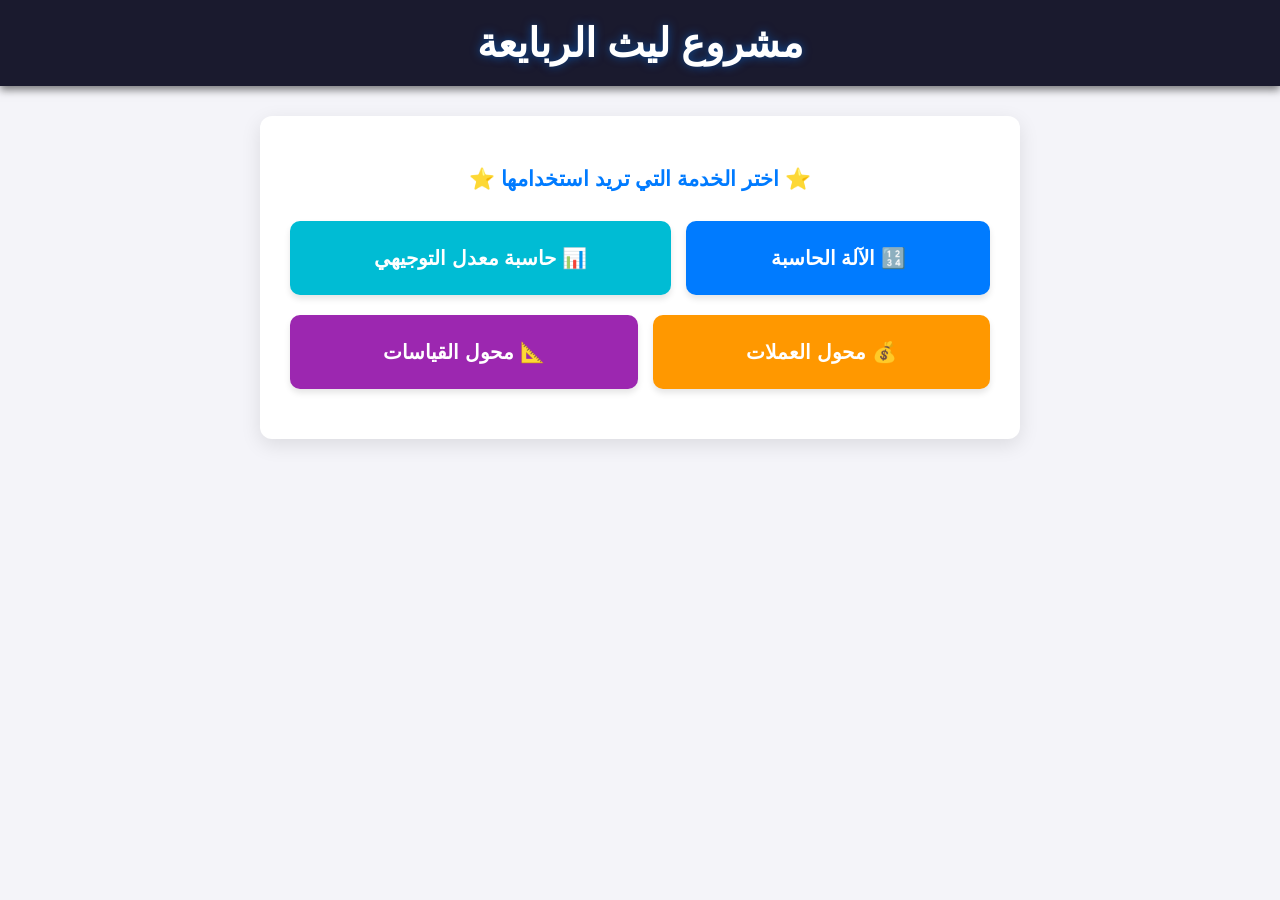
==== commit 37b30a91: "Add files via upload" ====
--- a/index.html
+++ b/index.html
@@ -2,8 +2,132 @@
 <html lang="ar" dir="rtl">
 <head>
     <meta charset="UTF-8">
+    <meta name="viewport" content="width=device-width, initial-scale=1.0">
     <title>مشروع ليث الربايعة</title>
-    <link rel="stylesheet" href="styles.css"> 
+    <style>
+        /* ------------------------------------- */
+        /* التنسيقات العامة */
+        /* ------------------------------------- */
+        :root {
+            --primary-color: #007bff;        /* أزرق ساطع */
+            --header-bg-color: #1a1a2e;       /* لون خلفية الشريط العلوي (داكن عميق) */
+            --header-text-color: #ffffff;    /* لون نص الشريط العلوي */
+            --background-light: #f4f4f9;     /* خلفية فاتحة */
+            --container-bg: #ffffff;         /* خلفية الحاوية */
+            --text-color: #333;
+        }
+
+        body {
+            font-family: 'Segoe UI', Tahoma, Geneva, Verdana, sans-serif;
+            background-color: var(--background-light);
+            color: var(--text-color);
+            margin: 0;
+            display: flex;
+            justify-content: flex-start;
+            align-items: center;
+            min-height: 100vh;
+            flex-direction: column;
+            width: 100%;
+        }
+
+        .main-header {
+            width: 100%;
+            background-color: var(--header-bg-color);
+            color: var(--header-text-color);
+            padding: 20px 0;
+            text-align: center;
+            box-shadow: 0 4px 8px rgba(0, 0, 0, 0.5);
+            margin-bottom: 30px;
+        }
+
+        .main-header h1 {
+            margin: 0;
+            font-size: 2.5rem;
+            text-shadow: 0 0 10px rgba(0, 123, 255, 0.5); 
+        }
+
+        .container {
+            max-width: 700px;
+            width: 90%;
+            padding: 30px;
+            background-color: var(--container-bg);
+            border-radius: 12px;
+            box-shadow: 0 6px 20px rgba(0, 0, 0, 0.1);
+        }
+
+        /* ------------------------------------- */
+        /* تنسيقات الأزرار (القائمة) */
+        /* ------------------------------------- */
+        .button-group {
+            display: flex;
+            justify-content: space-between;
+            margin-bottom: 20px;
+            gap: 15px; /* مسافة بين الأزرار */
+        }
+
+        .nav-button {
+            flex-grow: 1;
+            padding: 25px 15px;
+            border: none;
+            border-radius: 10px;
+            text-decoration: none;
+            color: white;
+            font-size: 1.25rem;
+            font-weight: bold;
+            text-align: center;
+            transition: transform 0.3s, box-shadow 0.3s, background-color 0.3s;
+            box-shadow: 0 4px 6px rgba(0, 0, 0, 0.1);
+        }
+
+        .nav-button:hover {
+            transform: translateY(-3px);
+            box-shadow: 0 8px 15px rgba(0, 0, 0, 0.2);
+        }
+
+        /* ألوان الأزرار المخصصة */
+
+        /* الآلة الحاسبة: أزرق */
+        .calculator-button {
+            background-color: #007bff; 
+        }
+        .calculator-button:hover {
+            background-color: #0056b3;
+        }
+
+        /* حاسبة معدل التوجيهي: تركواز */
+        .tawjihi-button {
+            background-color: #00bcd4; 
+        }
+        .tawjihi-button:hover {
+            background-color: #0097a7;
+        }
+
+        /* محول العملات: أخضر / ذهبي */
+        .currency-button {
+            background-color: #ff9800; /* برتقالي/ذهبي */
+        }
+        .currency-button:hover {
+            background-color: #f57c00;
+        }
+
+        /* محول القياسات: بنفسجي */
+        .converter-button {
+            background-color: #9c27b0; 
+        }
+        .converter-button:hover {
+            background-color: #7b1fa2;
+        }
+
+        /* تنسيق الاستجابة للشاشات الصغيرة */
+        @media (max-width: 600px) {
+            .button-group {
+                flex-direction: column; /* جعل الأزرار تأتي فوق بعضها */
+            }
+            .nav-button {
+                padding: 20px 10px;
+            }
+        }
+    </style>
 </head>
 <body>
     <div class="main-header">
@@ -11,7 +135,9 @@
     </div>
 
     <div class="container">
-        <p style="font-size: 1.2rem; margin-bottom: 20px;">اختر الخدمة التي تريد استخدامها:</p>
+        <p style="font-size: 1.3rem; font-weight: 600; text-align: center; color: var(--primary-color); margin-bottom: 30px;">
+            ⭐ اختر الخدمة التي تريد استخدامها ⭐
+        </p>
         
         <div class="button-group">
             <a href="calculator.html" class="nav-button calculator-button">
@@ -30,6 +156,7 @@
                 📐 محول القياسات
             </a>
         </div>
+        
     </div>
 </body>
 </html>
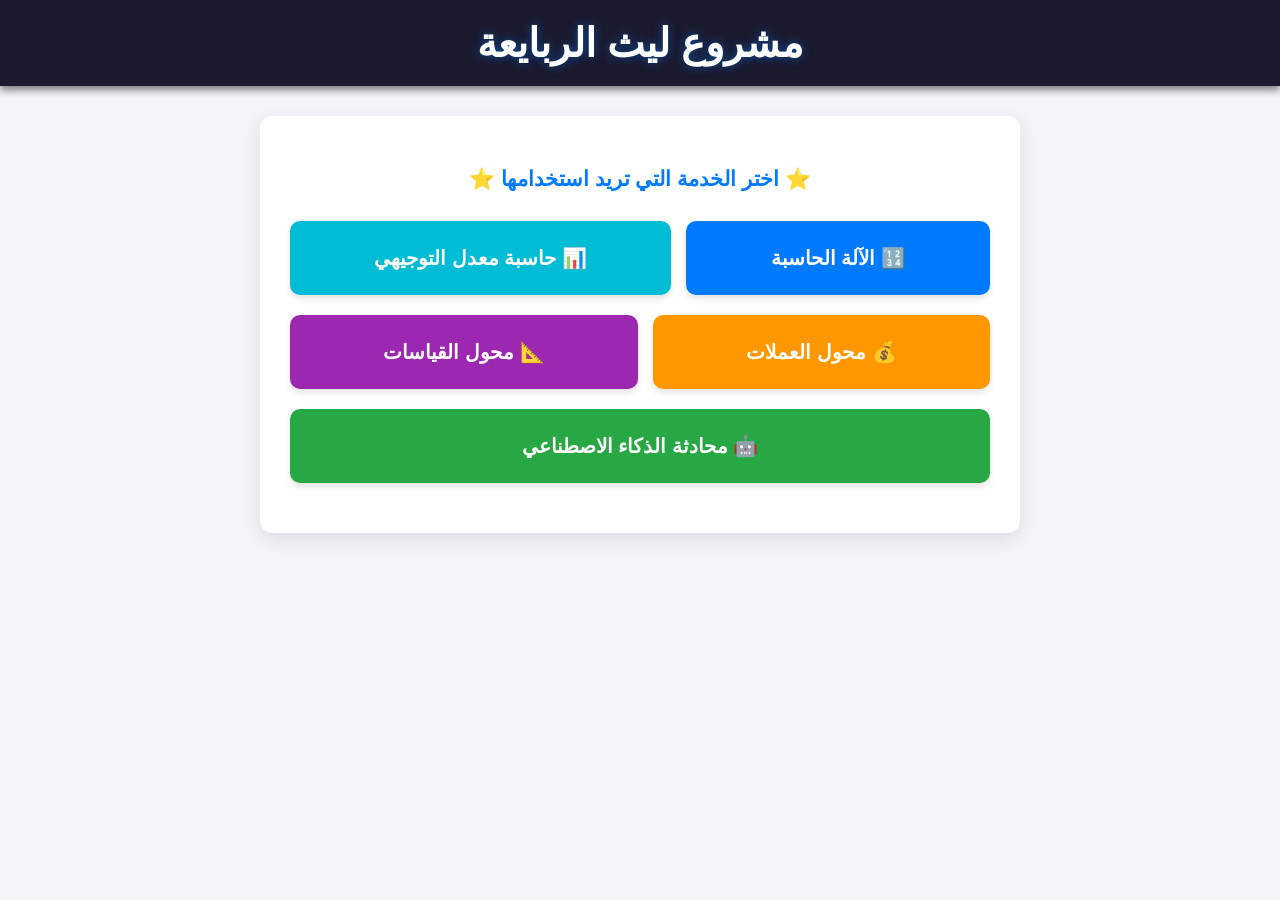
==== commit cdff1088: "Add files via upload" ====
--- a/index.html
+++ b/index.html
@@ -117,6 +117,14 @@
         .converter-button:hover {
             background-color: #7b1fa2;
         }
+        
+        /* 💡 تنسيق زر الذكاء الاصطناعي الجديد (مُضاف) */
+        .ai-button {
+            background-color: #28a745; /* أخضر زمردي جذاب - يطابق اللون في styles.css */
+        }
+        .ai-button:hover {
+            background-color: #1e7e34;
+        }
 
         /* تنسيق الاستجابة للشاشات الصغيرة */
         @media (max-width: 600px) {
@@ -157,6 +165,12 @@
             </a>
         </div>
         
+        <div class="button-group">
+            <a href="ai_chat.html" class="nav-button ai-button">
+                🤖 محادثة الذكاء الاصطناعي
+            </a>
+        </div>
+        
     </div>
 </body>
 </html>
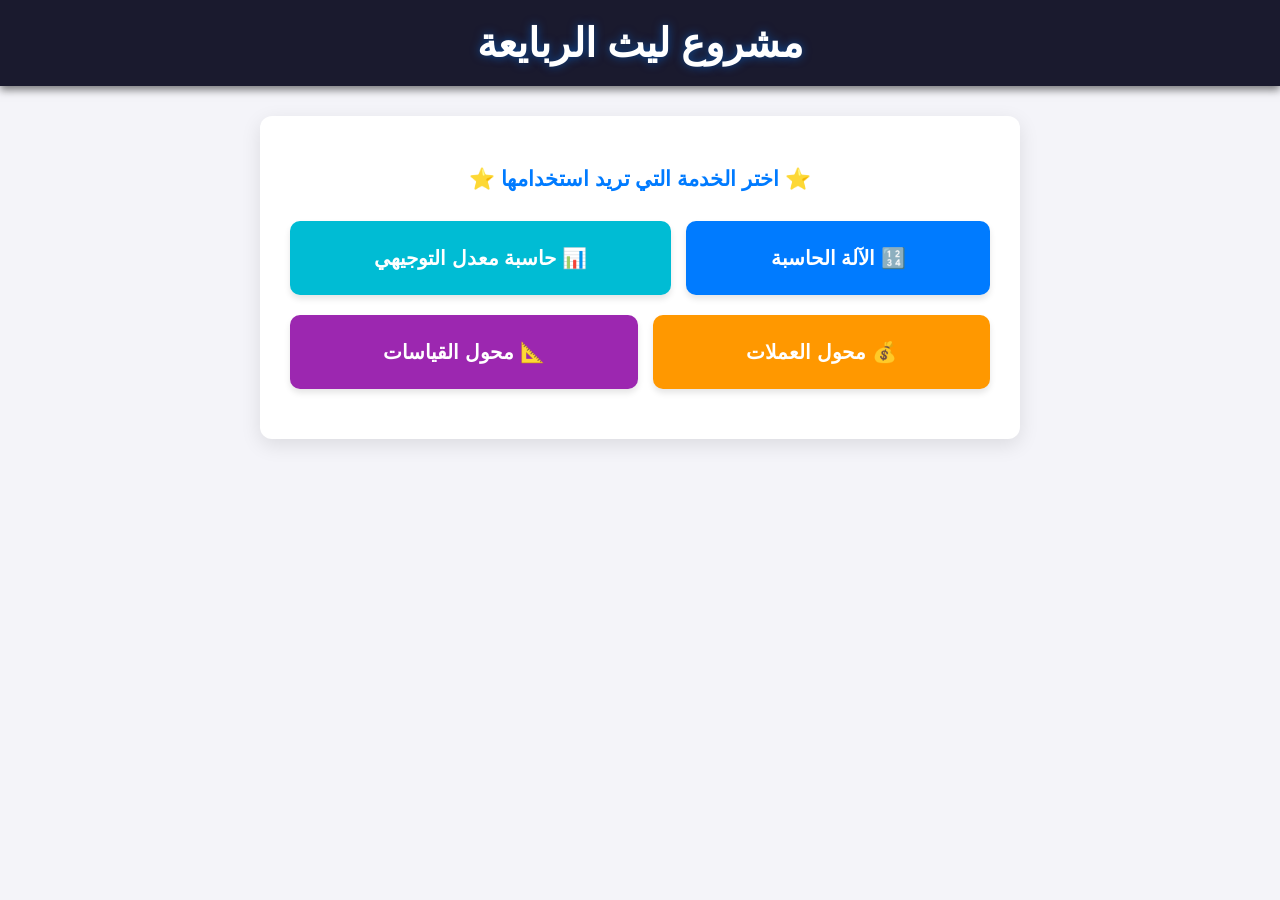
==== commit a580233a: "Add files via upload" ====
--- a/index.html
+++ b/index.html
@@ -117,14 +117,6 @@
         .converter-button:hover {
             background-color: #7b1fa2;
         }
-        
-        /* 💡 تنسيق زر الذكاء الاصطناعي الجديد (مُضاف) */
-        .ai-button {
-            background-color: #28a745; /* أخضر زمردي جذاب - يطابق اللون في styles.css */
-        }
-        .ai-button:hover {
-            background-color: #1e7e34;
-        }
 
         /* تنسيق الاستجابة للشاشات الصغيرة */
         @media (max-width: 600px) {
@@ -165,12 +157,6 @@
             </a>
         </div>
         
-        <div class="button-group">
-            <a href="ai_chat.html" class="nav-button ai-button">
-                🤖 محادثة الذكاء الاصطناعي
-            </a>
-        </div>
-        
     </div>
 </body>
 </html>
